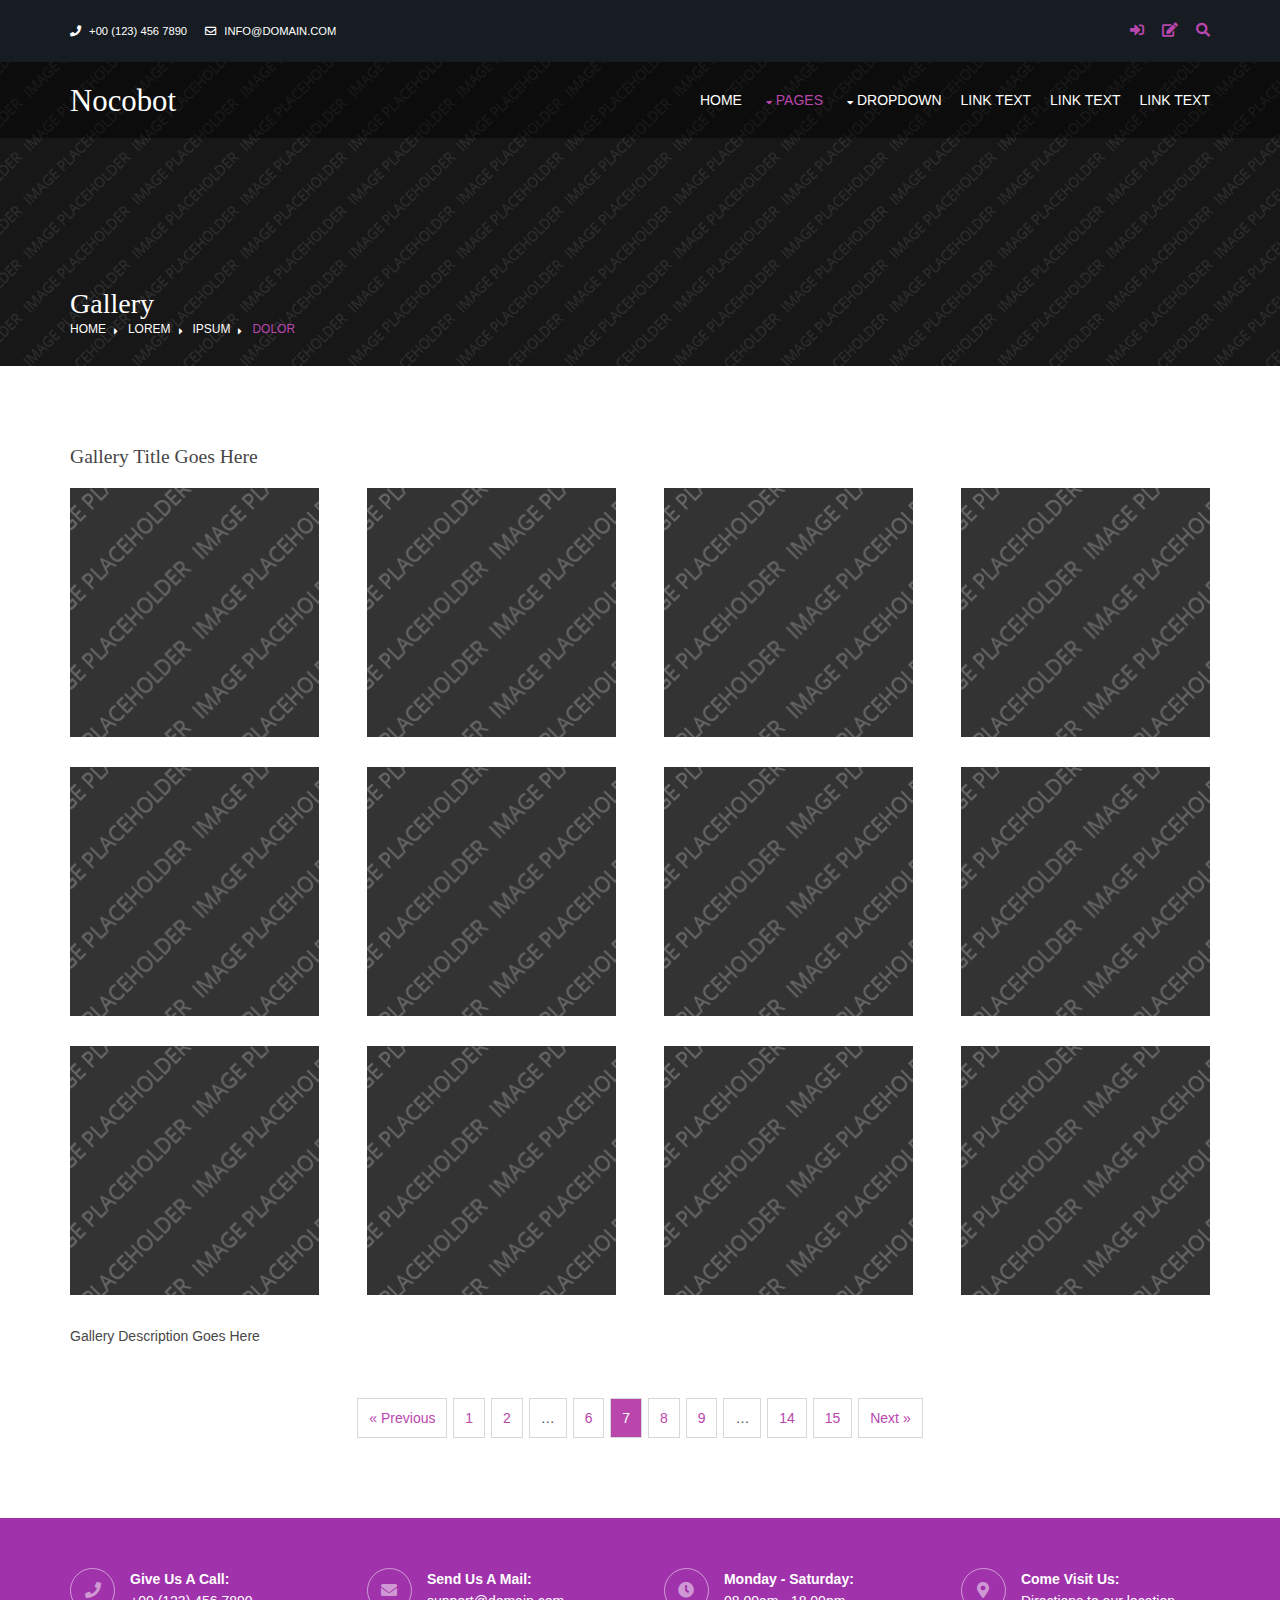
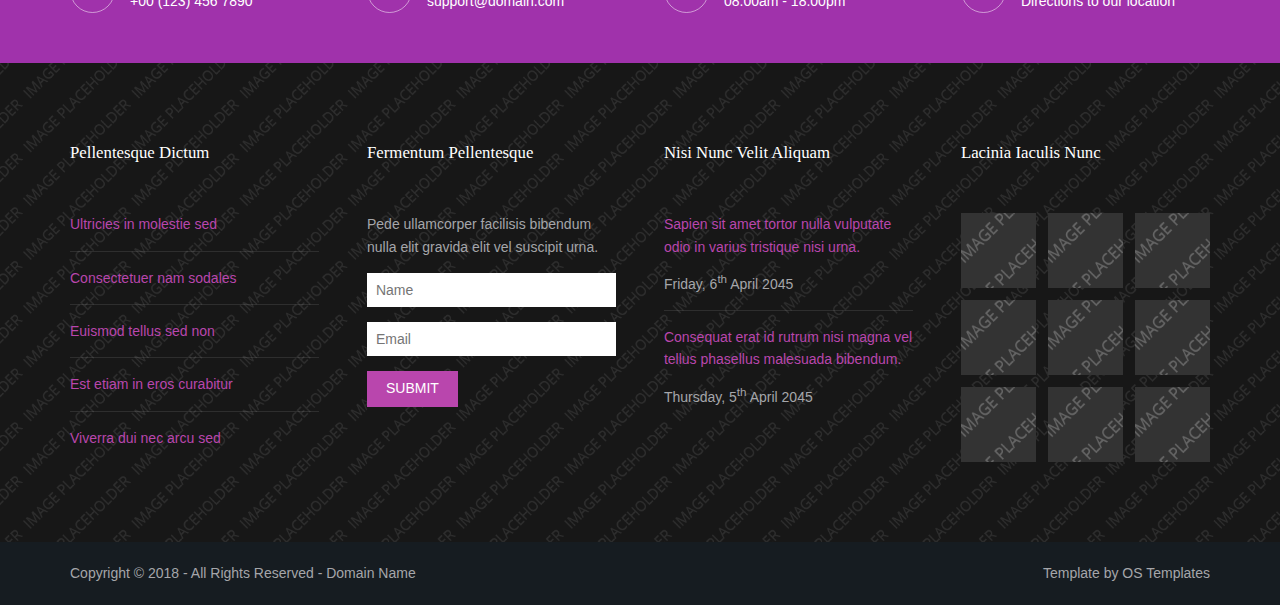
==== pages/gallery.html @ b0b52f4a "ESTRUTURA INICIAL DO PROJETO" ====
<!DOCTYPE html>
<!--
Template Name: Nocobot
Author: <a href="https://www.os-templates.com/">OS Templates</a>
Author URI: https://www.os-templates.com/
Copyright: OS-Templates.com
Licence: Free to use under our free template licence terms
Licence URI: https://www.os-templates.com/template-terms
-->
<html lang="">
<!-- To declare your language - read more here: https://www.w3.org/International/questions/qa-html-language-declarations -->
<head>
<title>Nocobot | Pages | Gallery</title>
<meta charset="utf-8">
<meta name="viewport" content="width=device-width, initial-scale=1.0, maximum-scale=1.0, user-scalable=no">
<link href="../layout/styles/layout.css" rel="stylesheet" type="text/css" media="all">
</head>
<body id="top">
<!-- ################################################################################################ -->
<!-- ################################################################################################ -->
<!-- ################################################################################################ -->
<div class="wrapper row0">
  <div id="topbar" class="hoc clear">
    <div class="fl_left"> 
      <!-- ################################################################################################ -->
      <ul class="nospace">
        <li><i class="fas fa-phone rgtspace-5"></i> +00 (123) 456 7890</li>
        <li><i class="far fa-envelope rgtspace-5"></i> info@domain.com</li>
      </ul>
      <!-- ################################################################################################ -->
    </div>
    <div class="fl_right"> 
      <!-- ################################################################################################ -->
      <ul class="nospace">
        <li><a href="#" title="Login"><i class="fas fa-sign-in-alt"></i></a></li>
        <li><a href="#" title="Sign Up"><i class="fas fa-edit"></i></a></li>
        <li id="searchform">
          <div>
            <form action="#" method="post">
              <fieldset>
                <legend>Quick Search:</legend>
                <input type="text" placeholder="Enter search term&hellip;">
                <button type="submit"><i class="fas fa-search"></i></button>
              </fieldset>
            </form>
          </div>
        </li>
      </ul>
      <!-- ################################################################################################ -->
    </div>
  </div>
</div>
<!-- ################################################################################################ -->
<!-- ################################################################################################ -->
<!-- ################################################################################################ -->
<!-- Top Background Image Wrapper -->
<div class="bgded" style="background-image:url('../images/demo/backgrounds/01.png');"> 
  <!-- ################################################################################################ -->
  <div class="wrapper row1">
    <header id="header" class="hoc clear">
      <div id="logo" class="fl_left"> 
        <!-- ################################################################################################ -->
        <h1><a href="../index.html">Nocobot</a></h1>
        <!-- ################################################################################################ -->
      </div>
      <nav id="mainav" class="fl_right"> 
        <!-- ################################################################################################ -->
        <ul class="clear">
          <li><a href="../index.html">Home</a></li>
          <li class="active"><a class="drop" href="#">Pages</a>
            <ul>
              <li class="active"><a href="gallery.html">Gallery</a></li>
              <li><a href="full-width.html">Full Width</a></li>
              <li><a href="sidebar-left.html">Sidebar Left</a></li>
              <li><a href="sidebar-right.html">Sidebar Right</a></li>
              <li><a href="basic-grid.html">Basic Grid</a></li>
              <li><a href="font-icons.html">Font Icons</a></li>
            </ul>
          </li>
          <li><a class="drop" href="#">Dropdown</a>
            <ul>
              <li><a href="#">Level 2</a></li>
              <li><a class="drop" href="#">Level 2 + Drop</a>
                <ul>
                  <li><a href="#">Level 3</a></li>
                  <li><a href="#">Level 3</a></li>
                  <li><a href="#">Level 3</a></li>
                </ul>
              </li>
              <li><a href="#">Level 2</a></li>
            </ul>
          </li>
          <li><a href="#">Link Text</a></li>
          <li><a href="#">Link Text</a></li>
          <li><a href="#">Link Text</a></li>
        </ul>
        <!-- ################################################################################################ -->
      </nav>
    </header>
  </div>
  <!-- ################################################################################################ -->
  <!-- ################################################################################################ -->
  <!-- ################################################################################################ -->
  <div class="overlay">
    <div id="breadcrumb" class="hoc clear"> 
      <!-- ################################################################################################ -->
      <h6 class="heading">Gallery</h6>
      <ul>
        <li><a href="#">Home</a></li>
        <li><a href="#">Lorem</a></li>
        <li><a href="#">Ipsum</a></li>
        <li><a href="#">Dolor</a></li>
      </ul>
      <!-- ################################################################################################ -->
    </div>
  </div>
  <!-- ################################################################################################ -->
</div>
<!-- End Top Background Image Wrapper -->
<!-- ################################################################################################ -->
<!-- ################################################################################################ -->
<!-- ################################################################################################ -->
<div class="wrapper row3">
  <main class="hoc container clear"> 
    <!-- main body -->
    <!-- ################################################################################################ -->
    <div class="content"> 
      <!-- ################################################################################################ -->
      <div id="gallery">
        <figure>
          <header class="heading">Gallery Title Goes Here</header>
          <ul class="nospace clear">
            <li class="one_quarter first"><a href="#"><img src="../images/demo/gallery/01.png" alt=""></a></li>
            <li class="one_quarter"><a href="#"><img src="../images/demo/gallery/01.png" alt=""></a></li>
            <li class="one_quarter"><a href="#"><img src="../images/demo/gallery/01.png" alt=""></a></li>
            <li class="one_quarter"><a href="#"><img src="../images/demo/gallery/01.png" alt=""></a></li>
            <li class="one_quarter first"><a href="#"><img src="../images/demo/gallery/01.png" alt=""></a></li>
            <li class="one_quarter"><a href="#"><img src="../images/demo/gallery/01.png" alt=""></a></li>
            <li class="one_quarter"><a href="#"><img src="../images/demo/gallery/01.png" alt=""></a></li>
            <li class="one_quarter"><a href="#"><img src="../images/demo/gallery/01.png" alt=""></a></li>
            <li class="one_quarter first"><a href="#"><img src="../images/demo/gallery/01.png" alt=""></a></li>
            <li class="one_quarter"><a href="#"><img src="../images/demo/gallery/01.png" alt=""></a></li>
            <li class="one_quarter"><a href="#"><img src="../images/demo/gallery/01.png" alt=""></a></li>
            <li class="one_quarter"><a href="#"><img src="../images/demo/gallery/01.png" alt=""></a></li>
          </ul>
          <figcaption>Gallery Description Goes Here</figcaption>
        </figure>
      </div>
      <!-- ################################################################################################ -->
      <!-- ################################################################################################ -->
      <nav class="pagination">
        <ul>
          <li><a href="#">&laquo; Previous</a></li>
          <li><a href="#">1</a></li>
          <li><a href="#">2</a></li>
          <li><strong>&hellip;</strong></li>
          <li><a href="#">6</a></li>
          <li class="current"><strong>7</strong></li>
          <li><a href="#">8</a></li>
          <li><a href="#">9</a></li>
          <li><strong>&hellip;</strong></li>
          <li><a href="#">14</a></li>
          <li><a href="#">15</a></li>
          <li><a href="#">Next &raquo;</a></li>
        </ul>
      </nav>
      <!-- ################################################################################################ -->
    </div>
    <!-- ################################################################################################ -->
    <!-- / main body -->
    <div class="clear"></div>
  </main>
</div>
<!-- ################################################################################################ -->
<!-- ################################################################################################ -->
<!-- ################################################################################################ -->
<div class="wrapper coloured">
  <section id="ctdetails" class="hoc clear"> 
    <!-- ################################################################################################ -->
    <ul class="nospace clear">
      <li class="one_quarter first">
        <div class="block clear"><a href="#"><i class="fas fa-phone"></i></a> <span><strong>Give us a call:</strong> +00 (123) 456 7890</span></div>
      </li>
      <li class="one_quarter">
        <div class="block clear"><a href="#"><i class="fas fa-envelope"></i></a> <span><strong>Send us a mail:</strong> support@domain.com</span></div>
      </li>
      <li class="one_quarter">
        <div class="block clear"><a href="#"><i class="fas fa-clock"></i></a> <span><strong> Monday - Saturday:</strong> 08.00am - 18.00pm</span></div>
      </li>
      <li class="one_quarter">
        <div class="block clear"><a href="#"><i class="fas fa-map-marker-alt"></i></a> <span><strong>Come visit us:</strong> Directions to <a href="#">our location</a></span></div>
      </li>
    </ul>
    <!-- ################################################################################################ -->
  </section>
</div>
<!-- ################################################################################################ -->
<!-- ################################################################################################ -->
<!-- ################################################################################################ -->
<div class="bgded overlay row4" style="background-image:url('../images/demo/backgrounds/01.png');">
  <footer id="footer" class="hoc clear"> 
    <!-- ################################################################################################ -->
    <div class="one_quarter first">
      <h6 class="heading">Pellentesque dictum</h6>
      <ul class="nospace linklist">
        <li><a href="#">Ultricies in molestie sed</a></li>
        <li><a href="#">Consectetuer nam sodales</a></li>
        <li><a href="#">Euismod tellus sed non</a></li>
        <li><a href="#">Est etiam in eros curabitur</a></li>
        <li><a href="#">Viverra dui nec arcu sed</a></li>
      </ul>
    </div>
    <div class="one_quarter">
      <h6 class="heading">Fermentum pellentesque</h6>
      <p class="nospace btmspace-15">Pede ullamcorper facilisis bibendum nulla elit gravida elit vel suscipit urna.</p>
      <form action="#" method="post">
        <fieldset>
          <legend>Newsletter:</legend>
          <input class="btmspace-15" type="text" value="" placeholder="Name">
          <input class="btmspace-15" type="text" value="" placeholder="Email">
          <button type="submit" value="submit">Submit</button>
        </fieldset>
      </form>
    </div>
    <div class="one_quarter">
      <h6 class="heading">Nisi nunc velit aliquam</h6>
      <ul class="nospace linklist">
        <li>
          <article>
            <p class="nospace btmspace-10"><a href="#">Sapien sit amet tortor nulla vulputate odio in varius tristique nisi urna.</a></p>
            <time class="block font-xs" datetime="2045-04-06">Friday, 6<sup>th</sup> April 2045</time>
          </article>
        </li>
        <li>
          <article>
            <p class="nospace btmspace-10"><a href="#">Consequat erat id rutrum nisi magna vel tellus phasellus malesuada bibendum.</a></p>
            <time class="block font-xs" datetime="2045-04-05">Thursday, 5<sup>th</sup> April 2045</time>
          </article>
        </li>
      </ul>
    </div>
    <div class="one_quarter">
      <h6 class="heading">Lacinia iaculis nunc</h6>
      <ul class="nospace clear latestimg">
        <li><a class="imgover" href="#"><img src="../images/demo/100x100.png" alt=""></a></li>
        <li><a class="imgover" href="#"><img src="../images/demo/100x100.png" alt=""></a></li>
        <li><a class="imgover" href="#"><img src="../images/demo/100x100.png" alt=""></a></li>
        <li><a class="imgover" href="#"><img src="../images/demo/100x100.png" alt=""></a></li>
        <li><a class="imgover" href="#"><img src="../images/demo/100x100.png" alt=""></a></li>
        <li><a class="imgover" href="#"><img src="../images/demo/100x100.png" alt=""></a></li>
        <li><a class="imgover" href="#"><img src="../images/demo/100x100.png" alt=""></a></li>
        <li><a class="imgover" href="#"><img src="../images/demo/100x100.png" alt=""></a></li>
        <li><a class="imgover" href="#"><img src="../images/demo/100x100.png" alt=""></a></li>
      </ul>
    </div>
    <!-- ################################################################################################ -->
  </footer>
</div>
<!-- ################################################################################################ -->
<!-- ################################################################################################ -->
<!-- ################################################################################################ -->
<div class="wrapper row5">
  <div id="copyright" class="hoc clear"> 
    <!-- ################################################################################################ -->
    <p class="fl_left">Copyright &copy; 2018 - All Rights Reserved - <a href="#">Domain Name</a></p>
    <p class="fl_right">Template by <a target="_blank" href="https://www.os-templates.com/" title="Free Website Templates">OS Templates</a></p>
    <!-- ################################################################################################ -->
  </div>
</div>
<!-- ################################################################################################ -->
<!-- ################################################################################################ -->
<!-- ################################################################################################ -->
<a id="backtotop" href="#top"><i class="fas fa-chevron-up"></i></a>
<!-- JAVASCRIPTS -->
<script src="../layout/scripts/jquery.min.js"></script>
<script src="../layout/scripts/jquery.backtotop.js"></script>
<script src="../layout/scripts/jquery.mobilemenu.js"></script>
</body>
</html>
---- layout/styles/layout.css ----
@charset "utf-8";
/*
Template Name: Nocobot
Author: <a href="https://www.os-templates.com/">OS Templates</a>
Author URI: https://www.os-templates.com/
Copyright: OS-Templates.com
Licence: Free to use under our free template licence terms
Licence URI: https://www.os-templates.com/template-terms
File: Layout CSS
*/

@import url("fontawesome-free/css/fontawesome-all.min.css");
@import url("framework.css");

/* Rows
--------------------------------------------------------------------------------------------------------------- */
.row0, .row0 a{}
.row1, .row1 a{}
.row2, .row2 a{}
.row3, .row3 a{}
.row4, .row4 a{}
.row5, .row5 a{}


/* Top Bar
--------------------------------------------------------------------------------------------------------------- */
#topbar{padding:20px 0; font-size:.8rem; text-transform:uppercase;}

#topbar ul li{display:inline-block; margin-right:15px;}
#topbar ul li:last-child{margin-right:0; padding-right:0; border-right:none;}
#topbar i{line-height:normal;}
#topbar > div:nth-of-type(2) i{font-size:1rem;}

/* Search Form */
#topbar #searchform{position:relative; line-height:1; z-index:9999;}
#topbar #searchform::after{display:block; height:18px; line-height:18px; padding:0; font-family:"Font Awesome\ 5 Free"; font-weight:900; font-size:1rem; content:"\f002"/* fa-search */;}
#topbar #searchform:hover::after, #topbar #searchform button{cursor:pointer;}
#topbar #searchform > div{position:absolute; top:18px; right:0; width:280px; visibility:hidden; opacity:0/* Required for transition effect */;}
#topbar #searchform:hover > div{visibility:visible; opacity:1/* Required for transition effect */;}
#topbar #searchform form{display:block; position:relative;}
#topbar #searchform form *{border:none;}
#topbar #searchform input{display:block; width:100%; height:36px; padding:8px 40px 8px 10px; font-size:1rem;}
#topbar #searchform ::placeholder{text-transform:capitalize;}
#topbar #searchform button{display:block; position:absolute; top:3px; right:2px; height:30px; font-size:16px; line-height:1;}


/* Header
--------------------------------------------------------------------------------------------------------------- */
#header{}

#header #logo{margin:22px 0 0 0;}
#header #logo h1{margin:0; padding:0; font-size:2.2rem;}


/* Page Intro
--------------------------------------------------------------------------------------------------------------- */
#pageintro{padding:200px 0 400px;}/* 400px => 200px for #introblocks negative margin */

#pageintro article, #pageintro article p{display:block; max-width:75%; margin:0 auto; text-align:center;}
#pageintro article p{max-width:65%; line-height:2rem;}
#pageintro .heading{margin-bottom:20px; font-size:4rem;}
#pageintro footer{margin-top:50px;}


/* Content Area
--------------------------------------------------------------------------------------------------------------- */
.container{padding:80px 0;}

/* Content */
.container .content{}

.sectiontitle{display:block; max-width:55%; margin:0 auto 80px; text-align:center;}
.sectiontitle *{margin:0;}

/* Introblocks - x3 */
#introblocks{display:block; position:relative; margin:-280px 0 0 0; z-index:1; text-align:center;}/* 280px => 200px + container padding */
#introblocks figure{display:block; position:relative; max-width:348px; text-align:center;}
#introblocks figure figcaption{display:block; position:absolute; bottom:0; width:100%; padding:0 20px;}
#introblocks figure figcaption *{margin:0; padding:0;}
#introblocks figure figcaption div{max-height:0; overflow:hidden; transition:max-height .6s cubic-bezier(0, 1, 0, 1) -.1s;}
#introblocks figure:hover figcaption div{max-height:1200px; transition-timing-function:cubic-bezier(0.5, 0, 1, 0); transition-delay:0s;}
#introblocks figure figcaption .heading{padding:20px 0; font-size:1.2rem; font-weight:700; line-height:1;}
#introblocks figure figcaption div p{padding:0 0 20px 0;}

/* Image Group */
.imgroup{}
.imgroup li{margin-bottom:50px;}
.imgroup li:nth-last-child(-n+3){margin-bottom:0;}/* Removes bottom margin from the last three items - margin is restored in the media queries when items stack */
.imgroup li:nth-child(3n+1){margin-left:0; clear:left;}/* Removes the need to add class="first" */

/* Team Members */
.team{}
.team li:last-child{margin-bottom:0;}/* Used when elements stack in small viewports */
.team figure{display:block; text-align:center;}
.team figure *{margin:0; padding:0;}
.team figure a{}
.team figure img{}
.team figure figcaption{padding:20px 10px; line-height:1;}
.team figure strong{display:block; margin-bottom:8px; font-size:1.4rem; font-weight:400;}
.team figure em{display:block; font-style:normal; font-size:.8rem;}

/* Client Logos */
.clients{text-align:center;}
.clients li{margin-bottom:20px;}
.clients li:nth-last-child(-n+4){margin-bottom:0;}/* Removes bottom margin from the last four items - margin is restored in the media queries when items stack */
.clients li:nth-child(4n+1){margin-left:0; clear:left;}/* Removes the need to add class="first" */

/* Testimonials */
#testimonials{text-align:center;}
#testimonials li:last-child{margin-bottom:0;}/* Used when elements stack in smaller viewports */
#testimonials blockquote{max-width:80%; margin:0 auto 30px; padding:20px; line-height:2rem; font-size:1.2rem;}
#testimonials blockquote::before{top:10px; left:10px;}
#testimonials blockquote::after{display:block; position:absolute; bottom:-15px; left:50%; margin-left:-15px; width:0; height:0; content:""; border:15px solid transparent; border-bottom:none;}
#testimonials figure{}
#testimonials figure *{margin:0; line-height:1;}
#testimonials figure img{margin:0 0 15px 0;}
#testimonials figcaption .heading{font-size:1.2rem; font-weight:700;}
#testimonials figcaption em{font-size:.8rem;}

/* Latest - Blog posts etc. */
#latest{}
#latest > li:last-child{margin-bottom:0;}/* Used when elements stack in small viewports */
#latest article{}
#latest article figure{}
#latest article figure img{}
#latest article .meta{display:block; margin:0 0 30px 0; padding:5px 10px;}
#latest article .meta li{display:block; float:left; width:50%; font-size:.8rem;}
#latest article .meta li:last-child{text-align:right;}
#latest article .meta li i{margin-right:5px;}
#latest article .excerpt{position:relative; margin:0 0 30px 0; padding:0 0 0 65px;}
#latest article .excerpt .heading{margin:0 0 15px 0; font-size:1.2rem;}
#latest article .excerpt time{display:block; position:absolute; top:0; left:0; width:54px;}
#latest article .excerpt time *{display:block; margin:0; padding:0; text-align:center; text-transform:uppercase; font-style:normal; line-height:1;}
#latest article .excerpt time strong{padding:12px 0; font-size:18px; border-bottom:1px solid; opacity:.5;}
#latest article .excerpt time em{padding:8px 0;}
#latest article .excerpt p{margin:0; padding:0;}
#latest article footer{text-align:right;}

/* Comments */
#comments ul{margin:0 0 40px 0; padding:0; list-style:none;}
#comments li{margin:0 0 10px 0; padding:15px;}
#comments .avatar{float:right; margin:0 0 10px 10px; padding:3px; border:1px solid;}
#comments address{font-weight:bold;}
#comments time{font-size:smaller;}
#comments .comcont{display:block; margin:0; padding:0;}
#comments .comcont p{margin:10px 5px 10px 0; padding:0;}

#comments form{display:block; width:100%;}
#comments input, #comments textarea{width:100%; padding:10px; border:1px solid;}
#comments textarea{overflow:auto;}
#comments div{margin-bottom:15px;}
#comments input[type="submit"], #comments input[type="reset"]{display:inline-block; width:auto; min-width:150px; margin:0; padding:8px 5px; cursor:pointer;}

/* Sidebar */
.container .sidebar{}

.sidebar .sdb_holder{margin-bottom:50px;}
.sidebar .sdb_holder:last-child{margin-bottom:0;}


/* Contact Details
--------------------------------------------------------------------------------------------------------------- */
#ctdetails{padding:50px 0;}
#ctdetails ul{}
#ctdetails ul li{}
#ctdetails ul li div{position:relative; min-height:45px; padding:0 0 0 60px; line-height:1;}
#ctdetails ul li div i{position:absolute; top:0; left:0; width:45px; height:45px; line-height:43px; font-size:16px; text-align:center; border:1px solid; border-radius:50%;}
#ctdetails ul li div span{display:block; padding:4px 0 0 0;}
#ctdetails ul li div strong{display:block; margin:0 0 8px 0; text-transform:capitalize;}


/* Footer
--------------------------------------------------------------------------------------------------------------- */
#footer{padding:80px 0;}

#footer .heading{margin-bottom:50px; font-size:1.2rem;}

#footer input, #footer button{border:1px solid;}
#footer input{display:block; width:100%; padding:8px;}
#footer button{padding:8px 18px 10px; text-transform:uppercase; font-weight:400; cursor:pointer;}

#footer .linklist li{display:block; margin-bottom:15px; padding:0 0 15px 0; border-bottom:1px solid;}
#footer .linklist li:last-child{margin:0; padding:0; border:none;}
#footer .linklist li::before, #footer .linklist li::after{display:table; content:"";}
#footer .linklist li, #footer .linklist li::after{clear:both;}

#footer .contact{}
#footer .contact.linklist li, #footer .contact.linklist li:last-child{position:relative; padding-left:40px;}
#footer .contact li *{margin:0; padding:0; line-height:1.6;}
#footer .contact li i{display:block; position:absolute; top:0; left:0; width:30px; font-size:16px; text-align:center;}

#footer .latestimg{}
#footer .latestimg > li{display:inline-block; float:left; width:30%; margin:0 0 5% 5%;}
#footer .latestimg > li:nth-last-child(-n+3){margin-bottom:0;}/* Removes bottom margin from the last three items - margin is restored in the media queries when items stack */
#footer .latestimg > li:nth-child(3n+1){margin-left:0; clear:left;}/* Removes the need to add class="first" */
#footer .latestimg > li img{width:100%;}/* Force the image to resize to take the full space - may have to be changed for tablets, depends on personal preference */
#footer .latestimg > li a.imgover{display:block;}


/* Copyright
--------------------------------------------------------------------------------------------------------------- */
#copyright{padding:20px 0;}
#copyright *{margin:0; padding:0;}


/* Transition Fade
This gives a smooth transition to "ALL" elements used in the layout - other than the navigation form used in mobile devices
If you don't want it to fade all elements, you have to list the ones you want to be faded individually
Delete it completely to stop fading
--------------------------------------------------------------------------------------------------------------- */
*, *::before, *::after{transition:all .3s ease-in-out;}
#mainav form *{transition:none !important;}


/* ------------------------------------------------------------------------------------------------------------ */
/* ------------------------------------------------------------------------------------------------------------ */
/* ------------------------------------------------------------------------------------------------------------ */
/* ------------------------------------------------------------------------------------------------------------ */
/* ------------------------------------------------------------------------------------------------------------ */


/* Navigation
--------------------------------------------------------------------------------------------------------------- */
nav ul, nav ol{margin:0; padding:0; list-style:none;}

#mainav, #breadcrumb, .sidebar nav{line-height:normal;}
#mainav .drop::after, #mainav li li .drop::after, #breadcrumb li a::after, .sidebar nav a::after{position:absolute; font-family:"Font Awesome\ 5 Free"; font-weight:900; font-size:10px; line-height:10px;}

/* Top Navigation */
#mainav{}
#mainav ul{text-transform:uppercase;}
#mainav ul ul{position:absolute; width:180px; text-transform:none; z-index:9999;}
#mainav ul ul ul{left:180px; top:0;}
#mainav li{display:inline-block; position:relative; margin:0 15px 0 0; padding:0;}
#mainav li:last-child{margin-right:0;}
#mainav li li{width:100%; margin:0;}
#mainav li a{display:block; padding:30px 0;}
#mainav li li a{border:solid; border-width:0 0 1px 0;}
#mainav .drop{padding-left:15px;}
#mainav li li a, #mainav li li .drop{display:block; margin:0; padding:10px 15px;}
#mainav .drop::after, #mainav li li .drop::after{content:"\f0d7";}
#mainav .drop::after{top:35px; left:5px;}
#mainav li li .drop::after{top:15px; left:5px;}
#mainav ul ul{visibility:hidden; opacity:0;}
#mainav ul li:hover > ul{visibility:visible; opacity:1;}

#mainav form{display:none; width:100%; margin:0; padding:0;}
#mainav form select, #mainav form select option{display:block; cursor:pointer; outline:none;}
#mainav form select{width:100%; padding:5px; border:none;}
#mainav form select option{margin:5px; padding:0; border:none;}

/* Breadcrumb */
#breadcrumb{padding:150px 0 30px;}
#breadcrumb ul{margin:0; padding:0; list-style:none; text-transform:uppercase;}
#breadcrumb li{display:inline-block; margin:0 6px 0 0; padding:0;}
#breadcrumb li a{display:block; position:relative; margin:0; padding:0 12px 0 0; font-size:12px;}
#breadcrumb li a::after{top:4px; right:0; content:"\f0da";}
#breadcrumb li:last-child a{margin:0; padding:0;}
#breadcrumb li:last-child a::after{display:none;}
#breadcrumb .heading{margin:0; font-size:2rem;}

/* Sidebar Navigation */
.sidebar nav{display:block; width:100%;}
.sidebar nav li{margin:0 0 3px 0; padding:0;}
.sidebar nav a{display:block; position:relative; margin:0; padding:5px 10px 5px 15px; text-decoration:none; border:solid; border-width:0 0 1px 0;}
.sidebar nav a::after{top:10px; left:5px; content:"\f0da";}
.sidebar nav ul ul a{padding-left:35px;}
.sidebar nav ul ul a::after{left:25px;}
.sidebar nav ul ul ul a{padding-left:55px;}
.sidebar nav ul ul ul a::after{left:45px;}

/* Pagination */
.pagination{display:block; width:100%; text-align:center; clear:both;}
.pagination li{display:inline-block; margin:0 2px 0 0;}
.pagination li:last-child{margin-right:0;}
.pagination a, .pagination strong{display:block; padding:8px 11px; border:1px solid; background-clip:padding-box; font-weight:normal;}

/* Back to Top */
#backtotop{z-index:999; display:inline-block; position:fixed; visibility:hidden; bottom:20px; right:20px; width:36px; height:36px; line-height:36px; font-size:16px; text-align:center; opacity:.2;}
#backtotop i{display:block; width:100%; height:100%; line-height:inherit;}
#backtotop.visible{visibility:visible; opacity:.5;}
#backtotop:hover{opacity:1;}


/* Tables
--------------------------------------------------------------------------------------------------------------- */
table, th, td{border:1px solid; border-collapse:collapse; vertical-align:top;}
table, th{table-layout:auto;}
table{width:100%; margin-bottom:15px;}
th, td{padding:5px 8px;}
td{border-width:0 1px;}


/* Gallery
--------------------------------------------------------------------------------------------------------------- */
#gallery{display:block; width:100%; margin-bottom:50px;}
#gallery figure figcaption{display:block; width:100%; clear:both;}
#gallery li{margin-bottom:30px;}


/* ------------------------------------------------------------------------------------------------------------ */
/* ------------------------------------------------------------------------------------------------------------ */
/* ------------------------------------------------------------------------------------------------------------ */
/* ------------------------------------------------------------------------------------------------------------ */
/* ------------------------------------------------------------------------------------------------------------ */


/* Colours
--------------------------------------------------------------------------------------------------------------- */
body{color:#A5A6AA; background-color:#161C21;}
a{color:#B946AD;}
a:active, a:focus{background:transparent !important;}/* IE10 + 11 Bugfix - prevents grey background */
hr, .borderedbox{border-color:#D7D7D7;}
label span{color:#FF0000; background-color:inherit;}
input:focus, textarea:focus, *:required:focus{border-color:#B946AD !important;}

.overlay{color:#FFFFFF; background-color:inherit;}
.overlay::after{color:inherit; background-color:rgba(0,0,0,.55);}
.overlay.light{color:#474747;}
.overlay.light::after{background-color:rgba(255,255,255,.7);}

.coloured{color:#FFFFFF; background-color:#A032AB;}
.coloured .btn, .coloured .btn.inverse:hover{color:#FFFFFF; background-color:#161C21; border-color:#161C21;}

.btn, .btn.inverse:hover{color:#FFFFFF; background-color:#B946AD; border-color:#B946AD;}
.btn:hover, .btn.inverse{color:inherit; background-color:transparent; border-color:inherit;}

.imgover:hover::before{background-color:rgba(185,70,173,.5);/* #B946AD */}
.imgover, .imgover:hover::after{color:#FFFFFF;}

.heading.underline::after{background-color:#A032AB;}


/* Rows */
.row0{color:#FFFFFF; background-color:#161C21;}
.row1{color:#FFFFFF; background-color:rgba(0,0,0,.75);}
.row2{color:#474747; background-color:#F4F4F4;}
.row3{color:#474747; background-color:#FFFFFF;}
.row4{color:#A5A6AA; background-color:#000000;}
.row5, .row5 a{color:#A5A6AA; background-color:#161C21;}


/* Top Bar */
#topbar #searchform{color:#B946AD;}
#topbar #searchform:hover{}
#topbar #searchform input{color:#FFFFFF; background:#A032AB;}
#topbar #searchform button{color:#FFFFFF; background:transparent;}


/* Header */
#header #logo h1 a{color:inherit;}


/* Page Intro */
#pageintro{color:#FFFFFF;}


/* Content Area */
#introblocks figure figcaption{color:#FFFFFF; background-color:rgba(0,0,0,.55);}

.imgroup article a{color:inherit;}
.imgroup article:hover a{color:#B946AD;}

.team figure{box-shadow:0px 0px 15px rgba(0,0,0,.1);}
.team figure:hover{color:#FFFFFF; background-color:#B946AD;}

#testimonials blockquote{color:#FFFFFF; background-color:rgba(255,255,255,.5);}
#testimonials blockquote::before{color:rgba(0,0,0,.2);}
#testimonials blockquote::after{border-top-color:rgba(255,255,255,.5);}
#testimonials:hover blockquote{color:#474747; background-color:rgba(255,255,255,1);}
#testimonials:hover blockquote::before{color:rgba(0,0,0,.05);}
#testimonials:hover blockquote::after{border-top-color:rgba(255,255,255,1);}


/* Latest */
#latest article .meta, #latest article .meta *{color:#FFFFFF; background-color:#161C21;}
#latest article .excerpt time{color:#474747; background-color:#F3F3F3;}
#latest article .excerpt time strong{border-color:rgba(0,0,0,.2);}


/* Contact Details */
#ctdetails ul li div a{color:#FFFFFF;}
#ctdetails ul li div a i{color:rgba(255,255,255,.5); border-color:rgba(255,255,255,.5);}
#ctdetails ul li div:hover a i{color:inherit; border-color:rgba(255,255,255,1);}
#ctdetails ul li div strong{color:#FFFFFF;}


/* Footer */
#footer .heading{color:#FFFFFF;}
#footer hr, #footer .borderedbox, #footer .linklist li{border-color:rgba(255,255,255,.1);}

#footer input, #footer button{border-color:transparent;}
#footer input{color:#474747; background-color:rgba(255,255,255,1);}
#footer input:focus{border-color:#B946AD;}
#footer button{color:#FFFFFF; background-color:#B946AD;}
#footer button:hover{color:inherit; background-color:transparent; border-color:inherit;}


/* Navigation */
#mainav{}
#mainav li a{color:inherit;}
#mainav .active a, #mainav a:hover, #mainav li:hover > a{color:#B946AD; background-color:inherit;}
#mainav li li a, #mainav .active li a{color:#FFFFFF; background-color:rgba(185,70,173,.5);/* #B946AD */ border-color:rgba(185,70,173,.5);}
#mainav li li:hover > a, #mainav .active .active > a{color:#FFFFFF; background-color:#B946AD;}
#mainav form select{color:#474747; background-color:#FFFFFF;}

#breadcrumb a{color:inherit; background-color:inherit;}
#breadcrumb li:last-child a{color:#B946AD;}

.container .sidebar nav a{color:inherit; border-color:#D7D7D7;}
.container .sidebar nav a:hover{color:#B946AD;}

.pagination a, .pagination strong{border-color:#D7D7D7;}
.pagination .current *{color:#FFFFFF; background-color:#B946AD;}

#backtotop{color:#FFFFFF; background-color:#B946AD;}


/* Tables + Comments */
table, th, td, #comments .avatar, #comments input, #comments textarea{border-color:#D7D7D7;}
th{color:#FFFFFF; background-color:#373737;}
tr, #comments li, #comments input[type="submit"], #comments input[type="reset"]{color:inherit; background-color:#FBFBFB;}
tr:nth-child(even), #comments li:nth-child(even){color:inherit; background-color:#F7F7F7;}
table a, #comments a{background-color:inherit;}


/* ------------------------------------------------------------------------------------------------------------ */
/* ------------------------------------------------------------------------------------------------------------ */
/* ------------------------------------------------------------------------------------------------------------ */
/* ------------------------------------------------------------------------------------------------------------ */
/* ------------------------------------------------------------------------------------------------------------ */


/* Media Queries
--------------------------------------------------------------------------------------------------------------- */
@-ms-viewport{width:device-width;}


/* Max Wrapper Width - Laptop, Desktop etc.
--------------------------------------------------------------------------------------------------------------- */
@media screen and (min-width:1140px){
	.hoc{max-width:1140px;}
}

@media screen and (min-width:978px) and (max-width:1140px){
	.hoc{max-width:95%;}
}


/* Mobile Devices
--------------------------------------------------------------------------------------------------------------- */
@media screen and (max-width:978px){
	.hoc{max-width:90%;}

	#topbar{}

	#header{padding:30px 0;}
	#header #logo{margin-top:0;}

	#mainav{}
	#mainav ul{display:none;}
	#mainav form{display:block; margin-top:2px;}

	#breadcrumb{}

	.container{}
	#comments input[type="reset"]{margin-top:10px;}
	.pagination li{display:inline-block; margin:0 5px 5px 0;}

	#footer{}

	#copyright{}
	#copyright p:first-of-type{margin-bottom:10px;}
}

@media screen and (max-width:750px){
	.imgl, .imgr{display:inline-block; float:none; margin:0 0 10px 0;}
	.fl_left, .fl_right{display:block; float:none;}
	.group .group > *:last-child, .clear .clear > *:last-child, .clear .group > *:last-child, .group .clear > *:last-child{margin-bottom:0;}/* Experimental - Needs more testing in different situations, stops double margin when stacking */
	.one_half, .one_third, .two_third, .one_quarter, .two_quarter, .three_quarter{display:block; float:none; width:auto; margin:0 0 30px 0;}

	#topbar{text-align:center;}
	#topbar > div:first-of-type ul{margin:0 0 10px 0;}
	#topbar #searchform{display:none;}/* This is personal preference - remove if not required */

	#header{text-align:center;}
	#header #logo{margin:0 0 15px 0;}

	#pageintro article, #pageintro article p{max-width:none;}
	#pageintro .heading{font-size:2rem;}

	.sectiontitle{max-width:none;}
	
	#introblocks > ul{margin:0 auto 80px;}
	#introblocks > ul, #latest article{max-width:348px;}/* Restrict the width to the one_third grid element */
	.team figure{max-width:300px;}/* Restrict the width to the image width */
	#introblocks > ul > li, .imgroup li:nth-last-child(-n+3){margin-bottom:50px;}
	.clients li:nth-last-child(-n+4){margin-bottom:20px;}
	#introblocks > ul > li:last-child, .imgroup li:last-child, .clients li:last-child{margin-bottom:0;}

	#footer{padding-bottom:50px;}/* Not needed - just looks better */
	#footer .latestimg > li, #footer .latestimg > li:nth-last-child(-n+3){display:inline-block; float:none; width:auto; margin:0 5% 5% 0;}
	#footer .latestimg > li:last-child{margin-bottom:0;}
	#footer .latestimg > li img{width:auto;}
}

@media screen and (max-width:450px){
	#topbar > div:first-of-type ul li{display:block; margin:0;}

	#latest article .excerpt{padding:0;}
	#latest article .excerpt time{display:none;}
	#latest article footer{text-align:left;}
}

/* Other
--------------------------------------------------------------------------------------------------------------- */
@media screen and (max-width:650px){
	.scrollable{display:block; width:100%; margin:0 0 30px 0; padding:0 0 15px 0; overflow:auto; overflow-x:scroll;}
	.scrollable table{margin:0; padding:0; white-space:nowrap;}

	.inline li{display:block; margin-bottom:10px;}
	.pushright li{margin-right:0;}

	.font-x2{font-size:1.6rem;}
	.font-x3{font-size:1.8rem;}
}
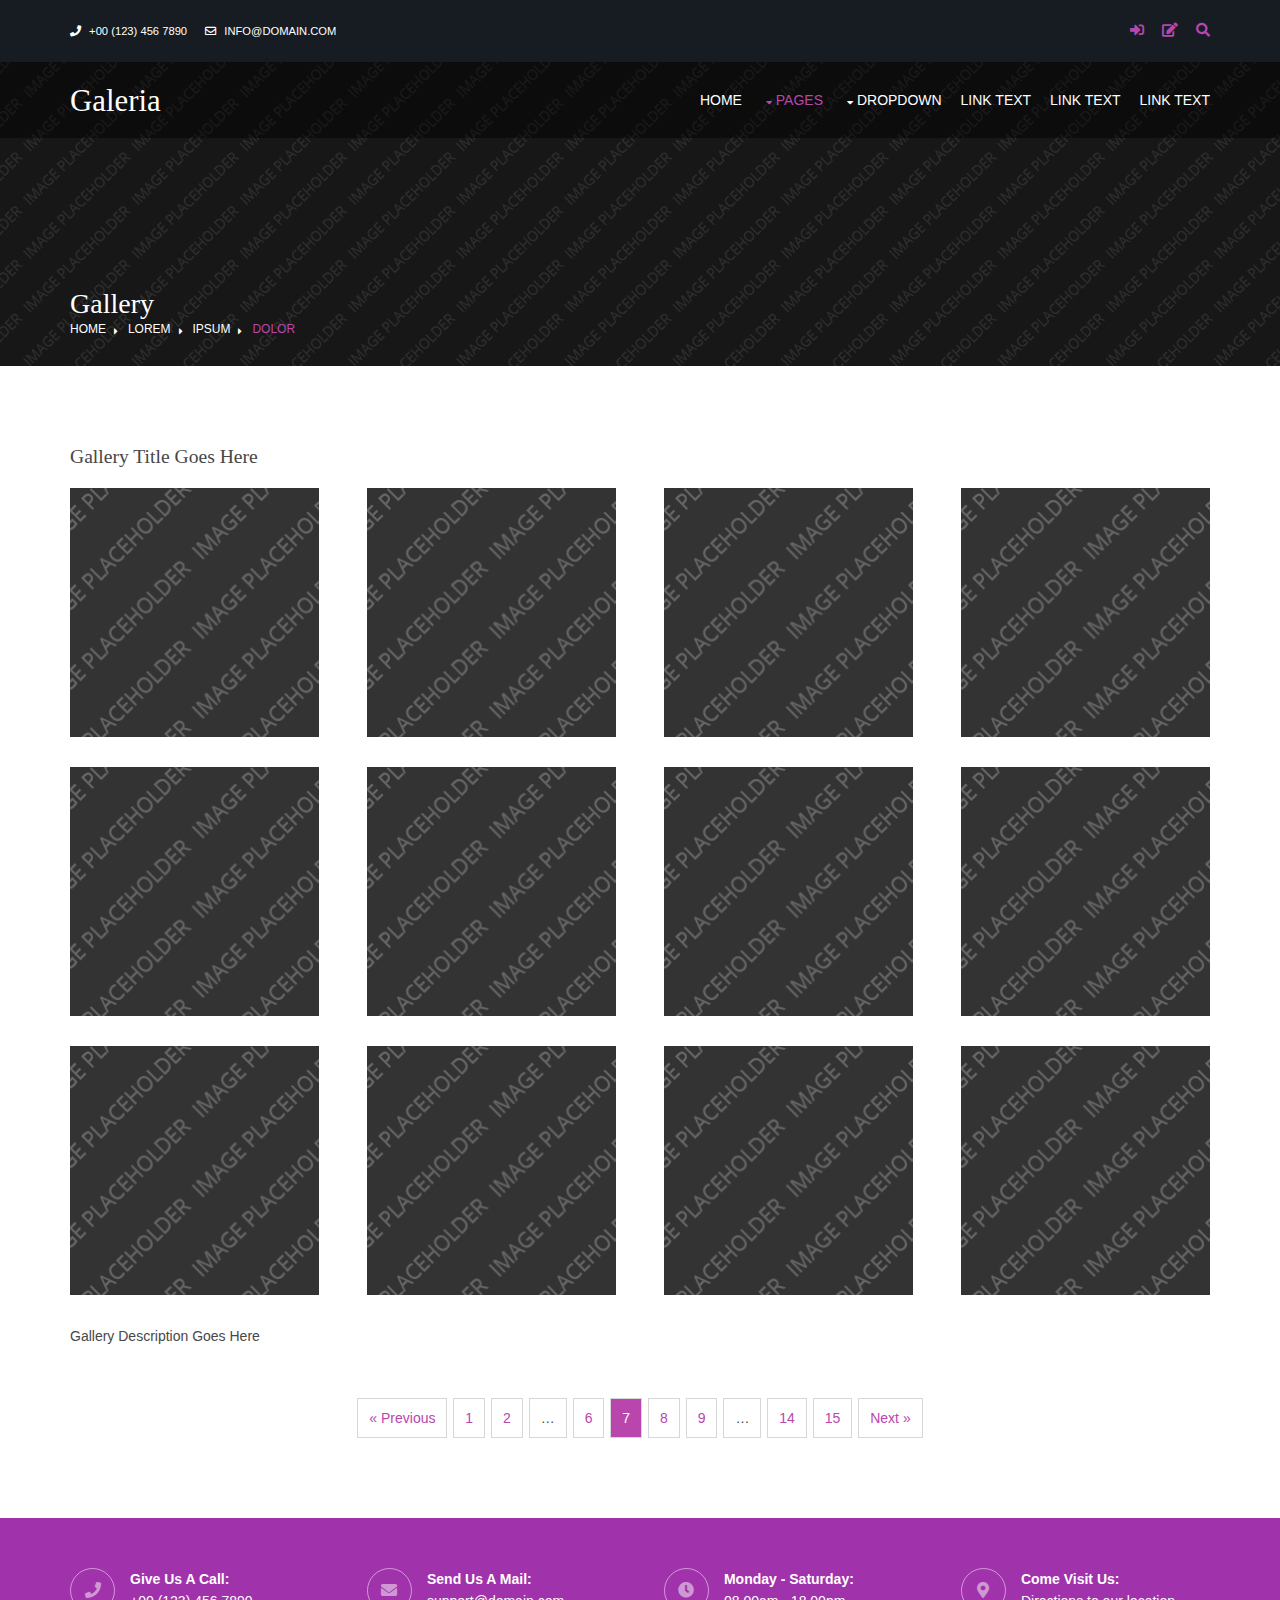
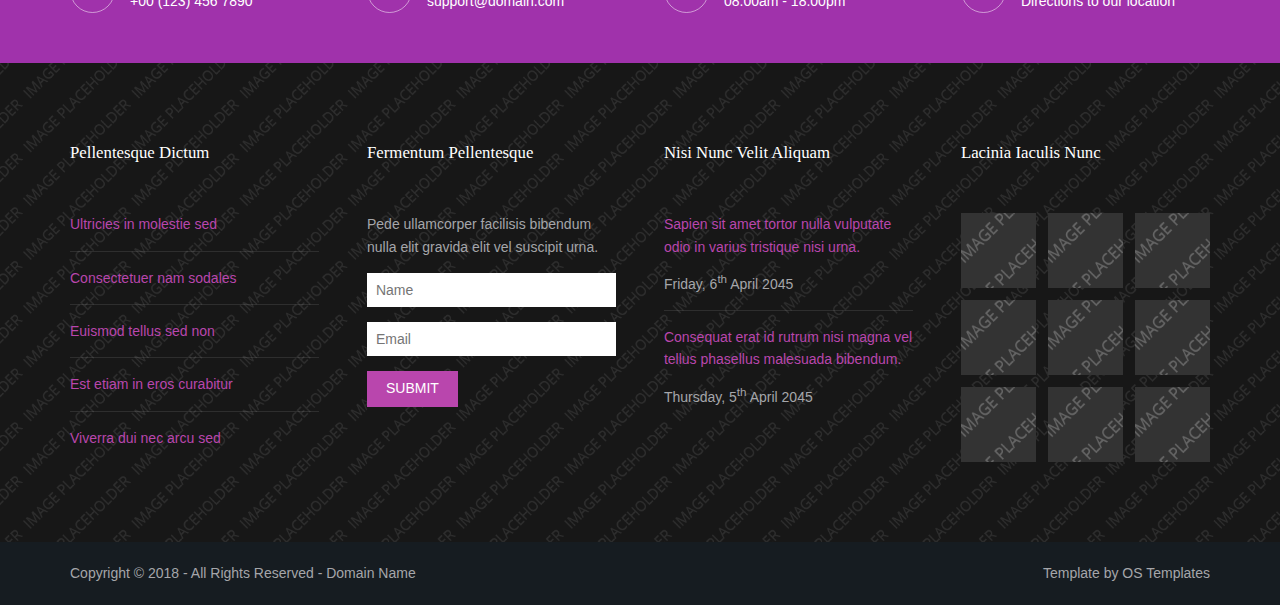
==== commit ad0d080b: "fizemos o home e objetivos" ====
--- a/pages/gallery.html
+++ b/pages/gallery.html
@@ -60,7 +60,7 @@
     <header id="header" class="hoc clear">
       <div id="logo" class="fl_left"> 
         <!-- ################################################################################################ -->
-        <h1><a href="../index.html">Nocobot</a></h1>
+        <h1><a href="../index.html">Galeria</a></h1>
         <!-- ################################################################################################ -->
       </div>
       <nav id="mainav" class="fl_right"> 
